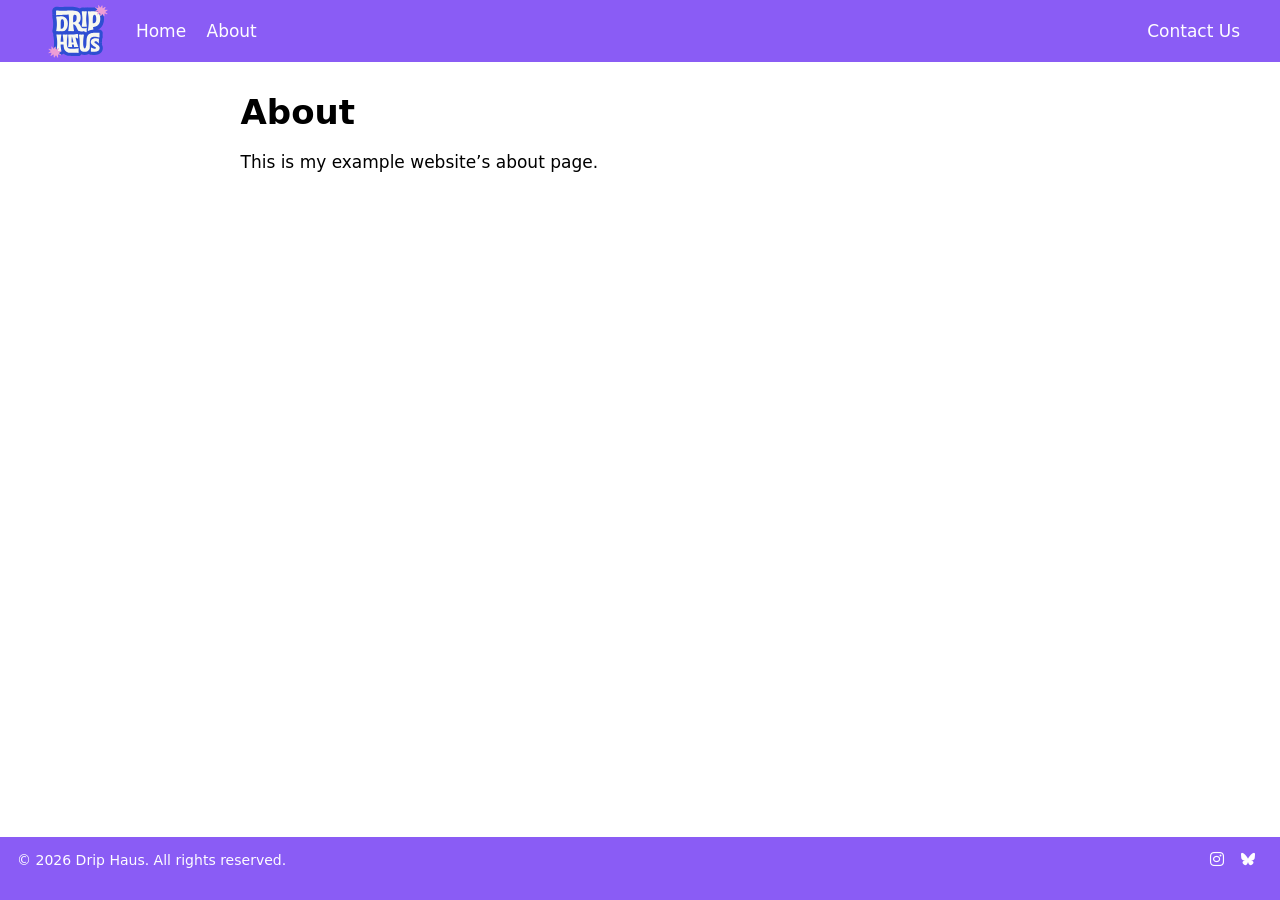
==== docs/pages/about.html @ a98d4a11 "initial setup" ====
<!DOCTYPE html>
<html xmlns="http://www.w3.org/1999/xhtml" lang="en" xml:lang="en"><head>

<meta charset="utf-8">
<meta name="generator" content="quarto-1.8.26">

<meta name="viewport" content="width=device-width, initial-scale=1.0, user-scalable=yes">


<title>About – Example Quarto Website</title>
<style>
code{white-space: pre-wrap;}
span.smallcaps{font-variant: small-caps;}
div.columns{display: flex; gap: min(4vw, 1.5em);}
div.column{flex: auto; overflow-x: auto;}
div.hanging-indent{margin-left: 1.5em; text-indent: -1.5em;}
ul.task-list{list-style: none;}
ul.task-list li input[type="checkbox"] {
  width: 0.8em;
  margin: 0 0.8em 0.2em -1em; /* quarto-specific, see https://github.com/quarto-dev/quarto-cli/issues/4556 */ 
  vertical-align: middle;
}
</style>


<script src="../site_libs/quarto-nav/quarto-nav.js"></script>
<script src="../site_libs/quarto-nav/headroom.min.js"></script>
<script src="../site_libs/clipboard/clipboard.min.js"></script>
<script src="../site_libs/quarto-search/autocomplete.umd.js"></script>
<script src="../site_libs/quarto-search/fuse.min.js"></script>
<script src="../site_libs/quarto-search/quarto-search.js"></script>
<meta name="quarto:offset" content="../">
<link href="../assets/images/icon.svg" rel="icon" type="image/svg+xml">
<script src="../site_libs/quarto-html/quarto.js" type="module"></script>
<script src="../site_libs/quarto-html/tabsets/tabsets.js" type="module"></script>
<script src="../site_libs/quarto-html/axe/axe-check.js" type="module"></script>
<script src="../site_libs/quarto-html/popper.min.js"></script>
<script src="../site_libs/quarto-html/tippy.umd.min.js"></script>
<script src="../site_libs/quarto-html/anchor.min.js"></script>
<link href="../site_libs/quarto-html/tippy.css" rel="stylesheet">
<link href="../site_libs/quarto-html/quarto-syntax-highlighting-587c61ba64f3a5504c4d52d930310e48.css" rel="stylesheet" class="quarto-color-scheme" id="quarto-text-highlighting-styles">
<link href="../site_libs/quarto-html/quarto-syntax-highlighting-dark-b758ccaa5987ceb1b75504551e579abf.css" rel="stylesheet" class="quarto-color-scheme quarto-color-alternate" id="quarto-text-highlighting-styles">
<link href="../site_libs/quarto-html/quarto-syntax-highlighting-587c61ba64f3a5504c4d52d930310e48.css" rel="stylesheet" class="quarto-color-scheme-extra" id="quarto-text-highlighting-styles">
<script src="../site_libs/bootstrap/bootstrap.min.js"></script>
<link href="../site_libs/bootstrap/bootstrap-icons.css" rel="stylesheet">
<link href="../site_libs/bootstrap/bootstrap-8693f5dcc291f9c55afe8174fd1c93c3.min.css" rel="stylesheet" append-hash="true" class="quarto-color-scheme" id="quarto-bootstrap" data-mode="light">
<link href="../site_libs/bootstrap/bootstrap-dark-adb19f82b990c1ddb24500aba3812ad6.min.css" rel="stylesheet" append-hash="true" class="quarto-color-scheme quarto-color-alternate" id="quarto-bootstrap" data-mode="light">
<link href="../site_libs/bootstrap/bootstrap-8693f5dcc291f9c55afe8174fd1c93c3.min.css" rel="stylesheet" append-hash="true" class="quarto-color-scheme-extra" id="quarto-bootstrap" data-mode="light">
<script id="quarto-search-options" type="application/json">{
  "location": "navbar",
  "copy-button": false,
  "collapse-after": 3,
  "panel-placement": "end",
  "type": "overlay",
  "limit": 50,
  "keyboard-shortcut": [
    "f",
    "/",
    "s"
  ],
  "show-item-context": false,
  "language": {
    "search-no-results-text": "No results",
    "search-matching-documents-text": "matching documents",
    "search-copy-link-title": "Copy link to search",
    "search-hide-matches-text": "Hide additional matches",
    "search-more-match-text": "more match in this document",
    "search-more-matches-text": "more matches in this document",
    "search-clear-button-title": "Clear",
    "search-text-placeholder": "",
    "search-detached-cancel-button-title": "Cancel",
    "search-submit-button-title": "Submit",
    "search-label": "Search"
  }
}</script>


<link rel="stylesheet" href="../assets/css/styles.css">
<meta property="og:title" content="Example Quarto Website">
<meta property="og:description" content="Example quarto website with generic branding">
<meta property="og:image" content="assets/images/logo.png">
<meta property="og:site_name" content="Example Quarto Website">
<meta property="og:image:height" content="630">
<meta property="og:image:width" content="1200">
</head>

<body class="nav-fixed fullcontent quarto-light">

<div id="quarto-search-results"></div>
  <header id="quarto-header" class="headroom fixed-top">
    <nav class="navbar navbar-expand-lg " data-bs-theme="dark">
      <div class="navbar-container container-fluid">
      <div class="navbar-brand-container mx-auto">
    <a href="../index.html" class="navbar-brand navbar-brand-logo">
    <img src="../assets\images\logo.svg" alt="" class="navbar-logo light-content">
    <img src="../assets\images\logo.svg" alt="" class="navbar-logo dark-content">
    </a>
  </div>
          <button class="navbar-toggler" type="button" data-bs-toggle="collapse" data-bs-target="#navbarCollapse" aria-controls="navbarCollapse" role="menu" aria-expanded="false" aria-label="Toggle navigation" onclick="if (window.quartoToggleHeadroom) { window.quartoToggleHeadroom(); }">
  <span class="navbar-toggler-icon"></span>
</button>
          <div class="collapse navbar-collapse" id="navbarCollapse">
            <ul class="navbar-nav navbar-nav-scroll me-auto">
  <li class="nav-item">
    <a class="nav-link" href="../index.html"> 
<span class="menu-text">Home</span></a>
  </li>  
  <li class="nav-item">
    <a class="nav-link active" href="../pages/about.html" aria-current="page"> 
<span class="menu-text">About</span></a>
  </li>  
</ul>
            <ul class="navbar-nav navbar-nav-scroll ms-auto">
  <li class="nav-item">
    <a class="nav-link" href="../pages/contact.html"> 
<span class="menu-text">Contact Us</span></a>
  </li>  
</ul>
          </div> <!-- /navcollapse -->
            <div class="quarto-navbar-tools">
</div>
      </div> <!-- /container-fluid -->
    </nav>
</header>
<!-- content -->
<div id="quarto-content" class="quarto-container page-columns page-rows-contents page-layout-article page-navbar">
<!-- sidebar -->
<!-- margin-sidebar -->
    
<!-- main -->
<main class="content" id="quarto-document-content">

<header id="title-block-header" class="quarto-title-block default">
<div class="quarto-title">
<h1 class="title">About</h1>
</div>



<div class="quarto-title-meta">

    
  
    
  </div>
  


</header>


<p>This is my example website’s about page.</p>



</main> <!-- /main -->
<script id="quarto-html-after-body" type="application/javascript">
  window.document.addEventListener("DOMContentLoaded", function (event) {
    const icon = "";
    const anchorJS = new window.AnchorJS();
    anchorJS.options = {
      placement: 'right',
      icon: icon
    };
    anchorJS.add('.anchored');
    const isCodeAnnotation = (el) => {
      for (const clz of el.classList) {
        if (clz.startsWith('code-annotation-')) {                     
          return true;
        }
      }
      return false;
    }
    const onCopySuccess = function(e) {
      // button target
      const button = e.trigger;
      // don't keep focus
      button.blur();
      // flash "checked"
      button.classList.add('code-copy-button-checked');
      var currentTitle = button.getAttribute("title");
      button.setAttribute("title", "Copied!");
      let tooltip;
      if (window.bootstrap) {
        button.setAttribute("data-bs-toggle", "tooltip");
        button.setAttribute("data-bs-placement", "left");
        button.setAttribute("data-bs-title", "Copied!");
        tooltip = new bootstrap.Tooltip(button, 
          { trigger: "manual", 
            customClass: "code-copy-button-tooltip",
            offset: [0, -8]});
        tooltip.show();    
      }
      setTimeout(function() {
        if (tooltip) {
          tooltip.hide();
          button.removeAttribute("data-bs-title");
          button.removeAttribute("data-bs-toggle");
          button.removeAttribute("data-bs-placement");
        }
        button.setAttribute("title", currentTitle);
        button.classList.remove('code-copy-button-checked');
      }, 1000);
      // clear code selection
      e.clearSelection();
    }
    const getTextToCopy = function(trigger) {
      const outerScaffold = trigger.parentElement.cloneNode(true);
      const codeEl = outerScaffold.querySelector('code');
      for (const childEl of codeEl.children) {
        if (isCodeAnnotation(childEl)) {
          childEl.remove();
        }
      }
      return codeEl.innerText;
    }
    const clipboard = new window.ClipboardJS('.code-copy-button:not([data-in-quarto-modal])', {
      text: getTextToCopy
    });
    clipboard.on('success', onCopySuccess);
    if (window.document.getElementById('quarto-embedded-source-code-modal')) {
      const clipboardModal = new window.ClipboardJS('.code-copy-button[data-in-quarto-modal]', {
        text: getTextToCopy,
        container: window.document.getElementById('quarto-embedded-source-code-modal')
      });
      clipboardModal.on('success', onCopySuccess);
    }
      var localhostRegex = new RegExp(/^(?:http|https):\/\/localhost\:?[0-9]*\//);
      var mailtoRegex = new RegExp(/^mailto:/);
        var filterRegex = new RegExp('/' + window.location.host + '/');
      var isInternal = (href) => {
          return filterRegex.test(href) || localhostRegex.test(href) || mailtoRegex.test(href);
      }
      // Inspect non-navigation links and adorn them if external
     var links = window.document.querySelectorAll('a[href]:not(.nav-link):not(.navbar-brand):not(.toc-action):not(.sidebar-link):not(.sidebar-item-toggle):not(.pagination-link):not(.no-external):not([aria-hidden]):not(.dropdown-item):not(.quarto-navigation-tool):not(.about-link)');
      for (var i=0; i<links.length; i++) {
        const link = links[i];
        if (!isInternal(link.href)) {
          // undo the damage that might have been done by quarto-nav.js in the case of
          // links that we want to consider external
          if (link.dataset.originalHref !== undefined) {
            link.href = link.dataset.originalHref;
          }
        }
      }
    function tippyHover(el, contentFn, onTriggerFn, onUntriggerFn) {
      const config = {
        allowHTML: true,
        maxWidth: 500,
        delay: 100,
        arrow: false,
        appendTo: function(el) {
            return el.parentElement;
        },
        interactive: true,
        interactiveBorder: 10,
        theme: 'quarto',
        placement: 'bottom-start',
      };
      if (contentFn) {
        config.content = contentFn;
      }
      if (onTriggerFn) {
        config.onTrigger = onTriggerFn;
      }
      if (onUntriggerFn) {
        config.onUntrigger = onUntriggerFn;
      }
      window.tippy(el, config); 
    }
    const noterefs = window.document.querySelectorAll('a[role="doc-noteref"]');
    for (var i=0; i<noterefs.length; i++) {
      const ref = noterefs[i];
      tippyHover(ref, function() {
        // use id or data attribute instead here
        let href = ref.getAttribute('data-footnote-href') || ref.getAttribute('href');
        try { href = new URL(href).hash; } catch {}
        const id = href.replace(/^#\/?/, "");
        const note = window.document.getElementById(id);
        if (note) {
          return note.innerHTML;
        } else {
          return "";
        }
      });
    }
    const xrefs = window.document.querySelectorAll('a.quarto-xref');
    const processXRef = (id, note) => {
      // Strip column container classes
      const stripColumnClz = (el) => {
        el.classList.remove("page-full", "page-columns");
        if (el.children) {
          for (const child of el.children) {
            stripColumnClz(child);
          }
        }
      }
      stripColumnClz(note)
      if (id === null || id.startsWith('sec-')) {
        // Special case sections, only their first couple elements
        const container = document.createElement("div");
        if (note.children && note.children.length > 2) {
          container.appendChild(note.children[0].cloneNode(true));
          for (let i = 1; i < note.children.length; i++) {
            const child = note.children[i];
            if (child.tagName === "P" && child.innerText === "") {
              continue;
            } else {
              container.appendChild(child.cloneNode(true));
              break;
            }
          }
          if (window.Quarto?.typesetMath) {
            window.Quarto.typesetMath(container);
          }
          return container.innerHTML
        } else {
          if (window.Quarto?.typesetMath) {
            window.Quarto.typesetMath(note);
          }
          return note.innerHTML;
        }
      } else {
        // Remove any anchor links if they are present
        const anchorLink = note.querySelector('a.anchorjs-link');
        if (anchorLink) {
          anchorLink.remove();
        }
        if (window.Quarto?.typesetMath) {
          window.Quarto.typesetMath(note);
        }
        if (note.classList.contains("callout")) {
          return note.outerHTML;
        } else {
          return note.innerHTML;
        }
      }
    }
    for (var i=0; i<xrefs.length; i++) {
      const xref = xrefs[i];
      tippyHover(xref, undefined, function(instance) {
        instance.disable();
        let url = xref.getAttribute('href');
        let hash = undefined; 
        if (url.startsWith('#')) {
          hash = url;
        } else {
          try { hash = new URL(url).hash; } catch {}
        }
        if (hash) {
          const id = hash.replace(/^#\/?/, "");
          const note = window.document.getElementById(id);
          if (note !== null) {
            try {
              const html = processXRef(id, note.cloneNode(true));
              instance.setContent(html);
            } finally {
              instance.enable();
              instance.show();
            }
          } else {
            // See if we can fetch this
            fetch(url.split('#')[0])
            .then(res => res.text())
            .then(html => {
              const parser = new DOMParser();
              const htmlDoc = parser.parseFromString(html, "text/html");
              const note = htmlDoc.getElementById(id);
              if (note !== null) {
                const html = processXRef(id, note);
                instance.setContent(html);
              } 
            }).finally(() => {
              instance.enable();
              instance.show();
            });
          }
        } else {
          // See if we can fetch a full url (with no hash to target)
          // This is a special case and we should probably do some content thinning / targeting
          fetch(url)
          .then(res => res.text())
          .then(html => {
            const parser = new DOMParser();
            const htmlDoc = parser.parseFromString(html, "text/html");
            const note = htmlDoc.querySelector('main.content');
            if (note !== null) {
              // This should only happen for chapter cross references
              // (since there is no id in the URL)
              // remove the first header
              if (note.children.length > 0 && note.children[0].tagName === "HEADER") {
                note.children[0].remove();
              }
              const html = processXRef(null, note);
              instance.setContent(html);
            } 
          }).finally(() => {
            instance.enable();
            instance.show();
          });
        }
      }, function(instance) {
      });
    }
        let selectedAnnoteEl;
        const selectorForAnnotation = ( cell, annotation) => {
          let cellAttr = 'data-code-cell="' + cell + '"';
          let lineAttr = 'data-code-annotation="' +  annotation + '"';
          const selector = 'span[' + cellAttr + '][' + lineAttr + ']';
          return selector;
        }
        const selectCodeLines = (annoteEl) => {
          const doc = window.document;
          const targetCell = annoteEl.getAttribute("data-target-cell");
          const targetAnnotation = annoteEl.getAttribute("data-target-annotation");
          const annoteSpan = window.document.querySelector(selectorForAnnotation(targetCell, targetAnnotation));
          const lines = annoteSpan.getAttribute("data-code-lines").split(",");
          const lineIds = lines.map((line) => {
            return targetCell + "-" + line;
          })
          let top = null;
          let height = null;
          let parent = null;
          if (lineIds.length > 0) {
              //compute the position of the single el (top and bottom and make a div)
              const el = window.document.getElementById(lineIds[0]);
              top = el.offsetTop;
              height = el.offsetHeight;
              parent = el.parentElement.parentElement;
            if (lineIds.length > 1) {
              const lastEl = window.document.getElementById(lineIds[lineIds.length - 1]);
              const bottom = lastEl.offsetTop + lastEl.offsetHeight;
              height = bottom - top;
            }
            if (top !== null && height !== null && parent !== null) {
              // cook up a div (if necessary) and position it 
              let div = window.document.getElementById("code-annotation-line-highlight");
              if (div === null) {
                div = window.document.createElement("div");
                div.setAttribute("id", "code-annotation-line-highlight");
                div.style.position = 'absolute';
                parent.appendChild(div);
              }
              div.style.top = top - 2 + "px";
              div.style.height = height + 4 + "px";
              div.style.left = 0;
              let gutterDiv = window.document.getElementById("code-annotation-line-highlight-gutter");
              if (gutterDiv === null) {
                gutterDiv = window.document.createElement("div");
                gutterDiv.setAttribute("id", "code-annotation-line-highlight-gutter");
                gutterDiv.style.position = 'absolute';
                const codeCell = window.document.getElementById(targetCell);
                const gutter = codeCell.querySelector('.code-annotation-gutter');
                gutter.appendChild(gutterDiv);
              }
              gutterDiv.style.top = top - 2 + "px";
              gutterDiv.style.height = height + 4 + "px";
            }
            selectedAnnoteEl = annoteEl;
          }
        };
        const unselectCodeLines = () => {
          const elementsIds = ["code-annotation-line-highlight", "code-annotation-line-highlight-gutter"];
          elementsIds.forEach((elId) => {
            const div = window.document.getElementById(elId);
            if (div) {
              div.remove();
            }
          });
          selectedAnnoteEl = undefined;
        };
          // Handle positioning of the toggle
      window.addEventListener(
        "resize",
        throttle(() => {
          elRect = undefined;
          if (selectedAnnoteEl) {
            selectCodeLines(selectedAnnoteEl);
          }
        }, 10)
      );
      function throttle(fn, ms) {
      let throttle = false;
      let timer;
        return (...args) => {
          if(!throttle) { // first call gets through
              fn.apply(this, args);
              throttle = true;
          } else { // all the others get throttled
              if(timer) clearTimeout(timer); // cancel #2
              timer = setTimeout(() => {
                fn.apply(this, args);
                timer = throttle = false;
              }, ms);
          }
        };
      }
        // Attach click handler to the DT
        const annoteDls = window.document.querySelectorAll('dt[data-target-cell]');
        for (const annoteDlNode of annoteDls) {
          annoteDlNode.addEventListener('click', (event) => {
            const clickedEl = event.target;
            if (clickedEl !== selectedAnnoteEl) {
              unselectCodeLines();
              const activeEl = window.document.querySelector('dt[data-target-cell].code-annotation-active');
              if (activeEl) {
                activeEl.classList.remove('code-annotation-active');
              }
              selectCodeLines(clickedEl);
              clickedEl.classList.add('code-annotation-active');
            } else {
              // Unselect the line
              unselectCodeLines();
              clickedEl.classList.remove('code-annotation-active');
            }
          });
        }
    const findCites = (el) => {
      const parentEl = el.parentElement;
      if (parentEl) {
        const cites = parentEl.dataset.cites;
        if (cites) {
          return {
            el,
            cites: cites.split(' ')
          };
        } else {
          return findCites(el.parentElement)
        }
      } else {
        return undefined;
      }
    };
    var bibliorefs = window.document.querySelectorAll('a[role="doc-biblioref"]');
    for (var i=0; i<bibliorefs.length; i++) {
      const ref = bibliorefs[i];
      const citeInfo = findCites(ref);
      if (citeInfo) {
        tippyHover(citeInfo.el, function() {
          var popup = window.document.createElement('div');
          citeInfo.cites.forEach(function(cite) {
            var citeDiv = window.document.createElement('div');
            citeDiv.classList.add('hanging-indent');
            citeDiv.classList.add('csl-entry');
            var biblioDiv = window.document.getElementById('ref-' + cite);
            if (biblioDiv) {
              citeDiv.innerHTML = biblioDiv.innerHTML;
            }
            popup.appendChild(citeDiv);
          });
          return popup.innerHTML;
        });
      }
    }
  });
  </script>
</div> <!-- /content -->
<footer class="footer">
  <div class="nav-footer">
    <div class="nav-footer-left">
<p>© 2026 Drip Haus. All rights reserved.</p>
</div>   
    <div class="nav-footer-center">
      &nbsp;
    </div>
    <div class="nav-footer-right">
      <ul class="footer-items list-unstyled">
    <li class="nav-item compact">
    <a class="nav-link" href="https://instagram.com">
      <i class="bi bi-instagram" role="img" aria-label="Instagram">
</i> 
    </a>
  </li>  
    <li class="nav-item compact">
    <a class="nav-link" href="https://bsky.app">
      <i class="bi bi-bluesky" role="img" aria-label="Bluesky">
</i> 
    </a>
  </li>  
</ul>
    </div>
  </div>
</footer>




</body></html>
---- docs/site_libs/quarto-html/tippy.css ----
.tippy-box[data-animation=fade][data-state=hidden]{opacity:0}[data-tippy-root]{max-width:calc(100vw - 10px)}.tippy-box{position:relative;background-color:#333;color:#fff;border-radius:4px;font-size:14px;line-height:1.4;white-space:normal;outline:0;transition-property:transform,visibility,opacity}.tippy-box[data-placement^=top]>.tippy-arrow{bottom:0}.tippy-box[data-placement^=top]>.tippy-arrow:before{bottom:-7px;left:0;border-width:8px 8px 0;border-top-color:initial;transform-origin:center top}.tippy-box[data-placement^=bottom]>.tippy-arrow{top:0}.tippy-box[data-placement^=bottom]>.tippy-arrow:before{top:-7px;left:0;border-width:0 8px 8px;border-bottom-color:initial;transform-origin:center bottom}.tippy-box[data-placement^=left]>.tippy-arrow{right:0}.tippy-box[data-placement^=left]>.tippy-arrow:before{border-width:8px 0 8px 8px;border-left-color:initial;right:-7px;transform-origin:center left}.tippy-box[data-placement^=right]>.tippy-arrow{left:0}.tippy-box[data-placement^=right]>.tippy-arrow:before{left:-7px;border-width:8px 8px 8px 0;border-right-color:initial;transform-origin:center right}.tippy-box[data-inertia][data-state=visible]{transition-timing-function:cubic-bezier(.54,1.5,.38,1.11)}.tippy-arrow{width:16px;height:16px;color:#333}.tippy-arrow:before{content:"";position:absolute;border-color:transparent;border-style:solid}.tippy-content{position:relative;padding:5px 9px;z-index:1}
---- docs/site_libs/quarto-html/quarto-syntax-highlighting-587c61ba64f3a5504c4d52d930310e48.css ----
/* quarto syntax highlight colors */
:root {
  --quarto-hl-ot-color: #003B4F;
  --quarto-hl-at-color: #657422;
  --quarto-hl-ss-color: #20794D;
  --quarto-hl-an-color: #5E5E5E;
  --quarto-hl-fu-color: #4758AB;
  --quarto-hl-st-color: #20794D;
  --quarto-hl-cf-color: #003B4F;
  --quarto-hl-op-color: #5E5E5E;
  --quarto-hl-er-color: #AD0000;
  --quarto-hl-bn-color: #AD0000;
  --quarto-hl-al-color: #AD0000;
  --quarto-hl-va-color: #111111;
  --quarto-hl-bu-color: inherit;
  --quarto-hl-ex-color: inherit;
  --quarto-hl-pp-color: #AD0000;
  --quarto-hl-in-color: #5E5E5E;
  --quarto-hl-vs-color: #20794D;
  --quarto-hl-wa-color: #5E5E5E;
  --quarto-hl-do-color: #5E5E5E;
  --quarto-hl-im-color: #00769E;
  --quarto-hl-ch-color: #20794D;
  --quarto-hl-dt-color: #AD0000;
  --quarto-hl-fl-color: #AD0000;
  --quarto-hl-co-color: #5E5E5E;
  --quarto-hl-cv-color: #5E5E5E;
  --quarto-hl-cn-color: #8f5902;
  --quarto-hl-sc-color: #5E5E5E;
  --quarto-hl-dv-color: #AD0000;
  --quarto-hl-kw-color: #003B4F;
}

/* other quarto variables */
:root {
  --quarto-font-monospace: SFMono-Regular, Menlo, Monaco, Consolas, "Liberation Mono", "Courier New", monospace;
}

/* syntax highlight based on Pandoc's rules */
pre > code.sourceCode > span {
  color: #003B4F;
}

code.sourceCode > span {
  color: #003B4F;
}

div.sourceCode,
div.sourceCode pre.sourceCode {
  color: #003B4F;
}

/* Normal */
code span {
  color: #003B4F;
}

/* Alert */
code span.al {
  color: #AD0000;
  font-style: inherit;
}

/* Annotation */
code span.an {
  color: #5E5E5E;
  font-style: inherit;
}

/* Attribute */
code span.at {
  color: #657422;
  font-style: inherit;
}

/* BaseN */
code span.bn {
  color: #AD0000;
  font-style: inherit;
}

/* BuiltIn */
code span.bu {
  font-style: inherit;
}

/* ControlFlow */
code span.cf {
  color: #003B4F;
  font-weight: bold;
  font-style: inherit;
}

/* Char */
code span.ch {
  color: #20794D;
  font-style: inherit;
}

/* Constant */
code span.cn {
  color: #8f5902;
  font-style: inherit;
}

/* Comment */
code span.co {
  color: #5E5E5E;
  font-style: inherit;
}

/* CommentVar */
code span.cv {
  color: #5E5E5E;
  font-style: italic;
}

/* Documentation */
code span.do {
  color: #5E5E5E;
  font-style: italic;
}

/* DataType */
code span.dt {
  color: #AD0000;
  font-style: inherit;
}

/* DecVal */
code span.dv {
  color: #AD0000;
  font-style: inherit;
}

/* Error */
code span.er {
  color: #AD0000;
  font-style: inherit;
}

/* Extension */
code span.ex {
  font-style: inherit;
}

/* Float */
code span.fl {
  color: #AD0000;
  font-style: inherit;
}

/* Function */
code span.fu {
  color: #4758AB;
  font-style: inherit;
}

/* Import */
code span.im {
  color: #00769E;
  font-style: inherit;
}

/* Information */
code span.in {
  color: #5E5E5E;
  font-style: inherit;
}

/* Keyword */
code span.kw {
  color: #003B4F;
  font-weight: bold;
  font-style: inherit;
}

/* Operator */
code span.op {
  color: #5E5E5E;
  font-style: inherit;
}

/* Other */
code span.ot {
  color: #003B4F;
  font-style: inherit;
}

/* Preprocessor */
code span.pp {
  color: #AD0000;
  font-style: inherit;
}

/* SpecialChar */
code span.sc {
  color: #5E5E5E;
  font-style: inherit;
}

/* SpecialString */
code span.ss {
  color: #20794D;
  font-style: inherit;
}

/* String */
code span.st {
  color: #20794D;
  font-style: inherit;
}

/* Variable */
code span.va {
  color: #111111;
  font-style: inherit;
}

/* VerbatimString */
code span.vs {
  color: #20794D;
  font-style: inherit;
}

/* Warning */
code span.wa {
  color: #5E5E5E;
  font-style: italic;
}

.prevent-inlining {
  content: "</";
}

/*# sourceMappingURL=2dce1cc6c82594539e1579de68416b47.css.map */
---- docs/site_libs/quarto-html/quarto-syntax-highlighting-dark-b758ccaa5987ceb1b75504551e579abf.css ----
/* quarto syntax highlight colors */
:root {
  --quarto-hl-al-color: #f07178;
  --quarto-hl-an-color: #d4d0ab;
  --quarto-hl-at-color: #00e0e0;
  --quarto-hl-bn-color: #d4d0ab;
  --quarto-hl-bu-color: #abe338;
  --quarto-hl-ch-color: #abe338;
  --quarto-hl-co-color: #f8f8f2;
  --quarto-hl-cv-color: #ffd700;
  --quarto-hl-cn-color: #ffd700;
  --quarto-hl-cf-color: #ffa07a;
  --quarto-hl-dt-color: #ffa07a;
  --quarto-hl-dv-color: #d4d0ab;
  --quarto-hl-do-color: #f8f8f2;
  --quarto-hl-er-color: #f07178;
  --quarto-hl-ex-color: #00e0e0;
  --quarto-hl-fl-color: #d4d0ab;
  --quarto-hl-fu-color: #ffa07a;
  --quarto-hl-im-color: #abe338;
  --quarto-hl-in-color: #d4d0ab;
  --quarto-hl-kw-color: #ffa07a;
  --quarto-hl-op-color: #ffa07a;
  --quarto-hl-ot-color: #00e0e0;
  --quarto-hl-pp-color: #dcc6e0;
  --quarto-hl-re-color: #00e0e0;
  --quarto-hl-sc-color: #abe338;
  --quarto-hl-ss-color: #abe338;
  --quarto-hl-st-color: #abe338;
  --quarto-hl-va-color: #00e0e0;
  --quarto-hl-vs-color: #abe338;
  --quarto-hl-wa-color: #dcc6e0;
}

/* other quarto variables */
:root {
  --quarto-font-monospace: SFMono-Regular, Menlo, Monaco, Consolas, "Liberation Mono", "Courier New", monospace;
}

/* syntax highlight based on Pandoc's rules */
pre > code.sourceCode > span {
  color: #f8f8f2;
}

code.sourceCode > span {
  color: #f8f8f2;
}

div.sourceCode,
div.sourceCode pre.sourceCode {
  color: #f8f8f2;
}

/* Normal */
code span {
  color: #f8f8f2;
}

/* Alert */
code span.al {
  color: #f07178;
}

/* Annotation */
code span.an {
  color: #d4d0ab;
}

/* Attribute */
code span.at {
  color: #00e0e0;
}

/* BaseN */
code span.bn {
  color: #d4d0ab;
}

/* BuiltIn */
code span.bu {
  color: #abe338;
}

/* ControlFlow */
code span.cf {
  font-weight: bold;
  color: #ffa07a;
}

/* Char */
code span.ch {
  color: #abe338;
}

/* Constant */
code span.cn {
  color: #ffd700;
}

/* Comment */
code span.co {
  font-style: italic;
  color: #f8f8f2;
}

/* CommentVar */
code span.cv {
  color: #ffd700;
}

/* Documentation */
code span.do {
  color: #f8f8f2;
}

/* DataType */
code span.dt {
  color: #ffa07a;
}

/* DecVal */
code span.dv {
  color: #d4d0ab;
}

/* Error */
code span.er {
  color: #f07178;
  text-decoration: underline;
}

/* Extension */
code span.ex {
  font-weight: bold;
  color: #00e0e0;
}

/* Float */
code span.fl {
  color: #d4d0ab;
}

/* Function */
code span.fu {
  color: #ffa07a;
}

/* Import */
code span.im {
  color: #abe338;
}

/* Information */
code span.in {
  color: #d4d0ab;
}

/* Keyword */
code span.kw {
  font-weight: bold;
  color: #ffa07a;
}

/* Operator */
code span.op {
  color: #ffa07a;
}

/* Other */
code span.ot {
  color: #00e0e0;
}

/* Preprocessor */
code span.pp {
  color: #dcc6e0;
}

/* RegionMarker */
code span.re {
  background-color: #f8f8f2;
  color: #00e0e0;
}

/* SpecialChar */
code span.sc {
  color: #abe338;
}

/* SpecialString */
code span.ss {
  color: #abe338;
}

/* String */
code span.st {
  color: #abe338;
}

/* Variable */
code span.va {
  color: #00e0e0;
}

/* VerbatimString */
code span.vs {
  color: #abe338;
}

/* Warning */
code span.wa {
  color: #dcc6e0;
}

.prevent-inlining {
  content: "</";
}

/*# sourceMappingURL=6c091f0476edacc1e88d089996040f32.css.map */
---- docs/site_libs/quarto-html/quarto-syntax-highlighting-587c61ba64f3a5504c4d52d930310e48.css ----
/* quarto syntax highlight colors */
:root {
  --quarto-hl-ot-color: #003B4F;
  --quarto-hl-at-color: #657422;
  --quarto-hl-ss-color: #20794D;
  --quarto-hl-an-color: #5E5E5E;
  --quarto-hl-fu-color: #4758AB;
  --quarto-hl-st-color: #20794D;
  --quarto-hl-cf-color: #003B4F;
  --quarto-hl-op-color: #5E5E5E;
  --quarto-hl-er-color: #AD0000;
  --quarto-hl-bn-color: #AD0000;
  --quarto-hl-al-color: #AD0000;
  --quarto-hl-va-color: #111111;
  --quarto-hl-bu-color: inherit;
  --quarto-hl-ex-color: inherit;
  --quarto-hl-pp-color: #AD0000;
  --quarto-hl-in-color: #5E5E5E;
  --quarto-hl-vs-color: #20794D;
  --quarto-hl-wa-color: #5E5E5E;
  --quarto-hl-do-color: #5E5E5E;
  --quarto-hl-im-color: #00769E;
  --quarto-hl-ch-color: #20794D;
  --quarto-hl-dt-color: #AD0000;
  --quarto-hl-fl-color: #AD0000;
  --quarto-hl-co-color: #5E5E5E;
  --quarto-hl-cv-color: #5E5E5E;
  --quarto-hl-cn-color: #8f5902;
  --quarto-hl-sc-color: #5E5E5E;
  --quarto-hl-dv-color: #AD0000;
  --quarto-hl-kw-color: #003B4F;
}

/* other quarto variables */
:root {
  --quarto-font-monospace: SFMono-Regular, Menlo, Monaco, Consolas, "Liberation Mono", "Courier New", monospace;
}

/* syntax highlight based on Pandoc's rules */
pre > code.sourceCode > span {
  color: #003B4F;
}

code.sourceCode > span {
  color: #003B4F;
}

div.sourceCode,
div.sourceCode pre.sourceCode {
  color: #003B4F;
}

/* Normal */
code span {
  color: #003B4F;
}

/* Alert */
code span.al {
  color: #AD0000;
  font-style: inherit;
}

/* Annotation */
code span.an {
  color: #5E5E5E;
  font-style: inherit;
}

/* Attribute */
code span.at {
  color: #657422;
  font-style: inherit;
}

/* BaseN */
code span.bn {
  color: #AD0000;
  font-style: inherit;
}

/* BuiltIn */
code span.bu {
  font-style: inherit;
}

/* ControlFlow */
code span.cf {
  color: #003B4F;
  font-weight: bold;
  font-style: inherit;
}

/* Char */
code span.ch {
  color: #20794D;
  font-style: inherit;
}

/* Constant */
code span.cn {
  color: #8f5902;
  font-style: inherit;
}

/* Comment */
code span.co {
  color: #5E5E5E;
  font-style: inherit;
}

/* CommentVar */
code span.cv {
  color: #5E5E5E;
  font-style: italic;
}

/* Documentation */
code span.do {
  color: #5E5E5E;
  font-style: italic;
}

/* DataType */
code span.dt {
  color: #AD0000;
  font-style: inherit;
}

/* DecVal */
code span.dv {
  color: #AD0000;
  font-style: inherit;
}

/* Error */
code span.er {
  color: #AD0000;
  font-style: inherit;
}

/* Extension */
code span.ex {
  font-style: inherit;
}

/* Float */
code span.fl {
  color: #AD0000;
  font-style: inherit;
}

/* Function */
code span.fu {
  color: #4758AB;
  font-style: inherit;
}

/* Import */
code span.im {
  color: #00769E;
  font-style: inherit;
}

/* Information */
code span.in {
  color: #5E5E5E;
  font-style: inherit;
}

/* Keyword */
code span.kw {
  color: #003B4F;
  font-weight: bold;
  font-style: inherit;
}

/* Operator */
code span.op {
  color: #5E5E5E;
  font-style: inherit;
}

/* Other */
code span.ot {
  color: #003B4F;
  font-style: inherit;
}

/* Preprocessor */
code span.pp {
  color: #AD0000;
  font-style: inherit;
}

/* SpecialChar */
code span.sc {
  color: #5E5E5E;
  font-style: inherit;
}

/* SpecialString */
code span.ss {
  color: #20794D;
  font-style: inherit;
}

/* String */
code span.st {
  color: #20794D;
  font-style: inherit;
}

/* Variable */
code span.va {
  color: #111111;
  font-style: inherit;
}

/* VerbatimString */
code span.vs {
  color: #20794D;
  font-style: inherit;
}

/* Warning */
code span.wa {
  color: #5E5E5E;
  font-style: italic;
}

.prevent-inlining {
  content: "</";
}

/*# sourceMappingURL=2dce1cc6c82594539e1579de68416b47.css.map */
---- docs/assets/css/styles.css ----
/*************************
 LOGO Sizing and Placement
**************************/

.navbar-brand-container {
 
  height: 45px !important;     /* navbar height */
  width: 96px !important;
  padding: 0 !important;
  margin: 0 !important;

  
}

a.navbar-brand.navbar-brand-logo{
  
  
  height: 96px !important;     /* Ensures consistency */
  width: 96px !important;
  padding: 0 !important;
  margin: 0 !important;

  
}

.navbar-logo {
  position: fixed;
  max-height: 96px !important;
  height: 96px !important;

  padding: 0 !important;
  margin: 0 !important;

}
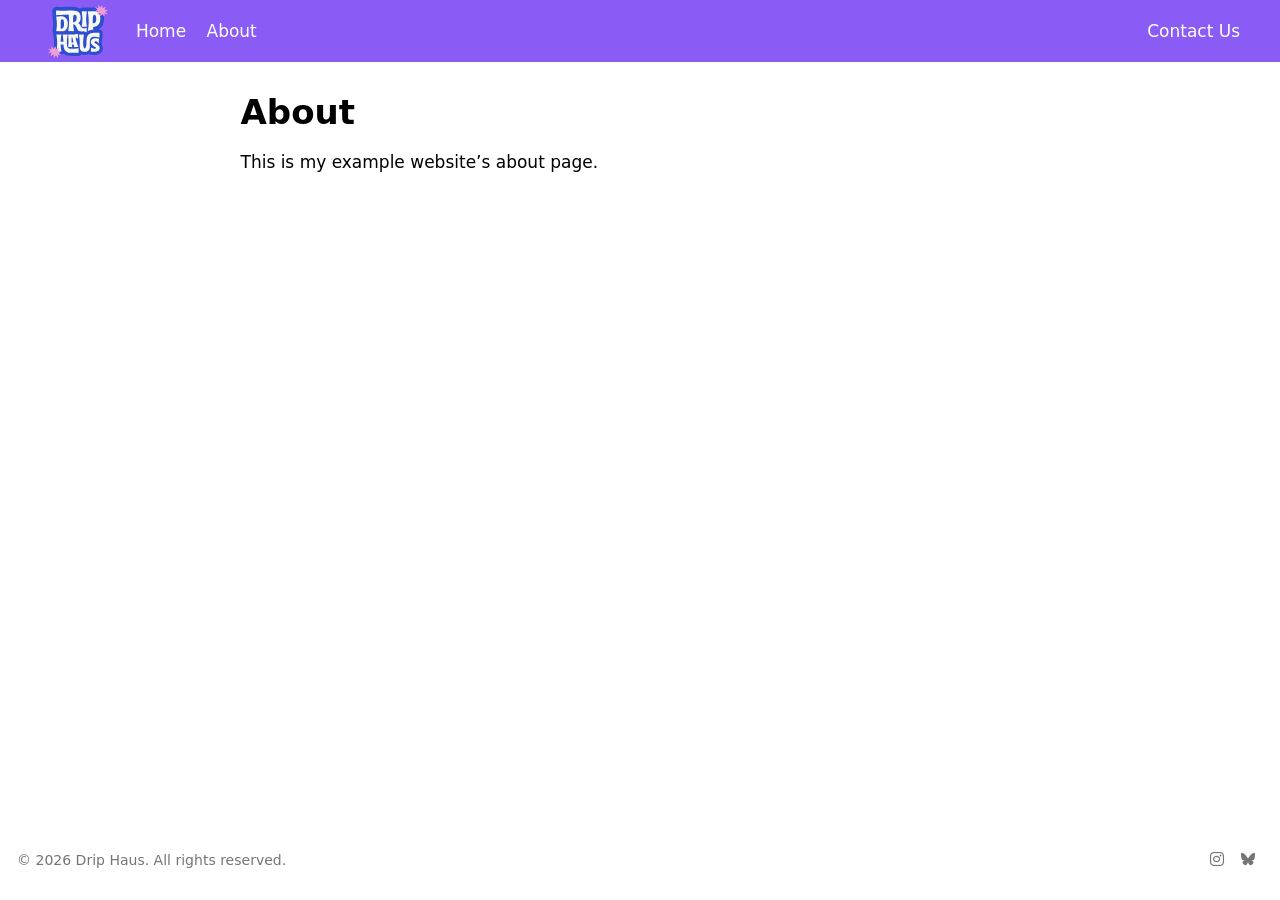
==== commit d96d094b: "remove footer background" ====
--- a/docs/pages/about.html
+++ b/docs/pages/about.html
@@ -43,9 +43,9 @@
 <link href="../site_libs/quarto-html/quarto-syntax-highlighting-587c61ba64f3a5504c4d52d930310e48.css" rel="stylesheet" class="quarto-color-scheme-extra" id="quarto-text-highlighting-styles">
 <script src="../site_libs/bootstrap/bootstrap.min.js"></script>
 <link href="../site_libs/bootstrap/bootstrap-icons.css" rel="stylesheet">
-<link href="../site_libs/bootstrap/bootstrap-8693f5dcc291f9c55afe8174fd1c93c3.min.css" rel="stylesheet" append-hash="true" class="quarto-color-scheme" id="quarto-bootstrap" data-mode="light">
-<link href="../site_libs/bootstrap/bootstrap-dark-adb19f82b990c1ddb24500aba3812ad6.min.css" rel="stylesheet" append-hash="true" class="quarto-color-scheme quarto-color-alternate" id="quarto-bootstrap" data-mode="light">
-<link href="../site_libs/bootstrap/bootstrap-8693f5dcc291f9c55afe8174fd1c93c3.min.css" rel="stylesheet" append-hash="true" class="quarto-color-scheme-extra" id="quarto-bootstrap" data-mode="light">
+<link href="../site_libs/bootstrap/bootstrap-321c5d467672d8d1f271b52380ac42a5.min.css" rel="stylesheet" append-hash="true" class="quarto-color-scheme" id="quarto-bootstrap" data-mode="light">
+<link href="../site_libs/bootstrap/bootstrap-dark-6bcf3a1c3b0f9352f07168f83acef385.min.css" rel="stylesheet" append-hash="true" class="quarto-color-scheme quarto-color-alternate" id="quarto-bootstrap" data-mode="light">
+<link href="../site_libs/bootstrap/bootstrap-321c5d467672d8d1f271b52380ac42a5.min.css" rel="stylesheet" append-hash="true" class="quarto-color-scheme-extra" id="quarto-bootstrap" data-mode="light">
 <script id="quarto-search-options" type="application/json">{
   "location": "navbar",
   "copy-button": false,
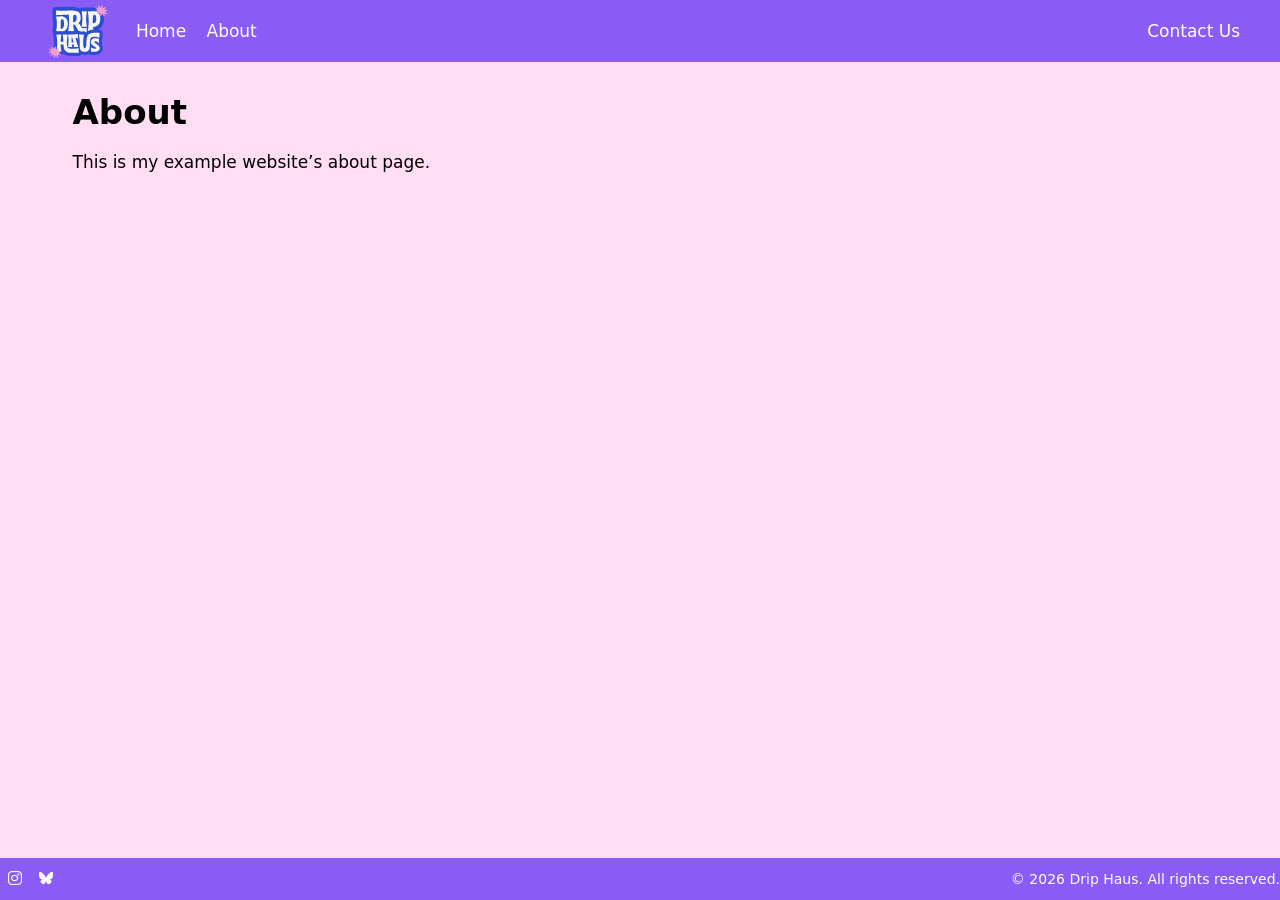
==== commit 90d399b4: "footer, background, and page layout changes" ====
--- a/docs/pages/about.html
+++ b/docs/pages/about.html
@@ -7,7 +7,7 @@
 <meta name="viewport" content="width=device-width, initial-scale=1.0, user-scalable=yes">
 
 
-<title>About – Example Quarto Website</title>
+<title>About – Drip Haus</title>
 <style>
 code{white-space: pre-wrap;}
 span.smallcaps{font-variant: small-caps;}
@@ -43,9 +43,9 @@
 <link href="../site_libs/quarto-html/quarto-syntax-highlighting-587c61ba64f3a5504c4d52d930310e48.css" rel="stylesheet" class="quarto-color-scheme-extra" id="quarto-text-highlighting-styles">
 <script src="../site_libs/bootstrap/bootstrap.min.js"></script>
 <link href="../site_libs/bootstrap/bootstrap-icons.css" rel="stylesheet">
-<link href="../site_libs/bootstrap/bootstrap-321c5d467672d8d1f271b52380ac42a5.min.css" rel="stylesheet" append-hash="true" class="quarto-color-scheme" id="quarto-bootstrap" data-mode="light">
-<link href="../site_libs/bootstrap/bootstrap-dark-6bcf3a1c3b0f9352f07168f83acef385.min.css" rel="stylesheet" append-hash="true" class="quarto-color-scheme quarto-color-alternate" id="quarto-bootstrap" data-mode="light">
-<link href="../site_libs/bootstrap/bootstrap-321c5d467672d8d1f271b52380ac42a5.min.css" rel="stylesheet" append-hash="true" class="quarto-color-scheme-extra" id="quarto-bootstrap" data-mode="light">
+<link href="../site_libs/bootstrap/bootstrap-8889713dd6849ed777cc68783b48c32d.min.css" rel="stylesheet" append-hash="true" class="quarto-color-scheme" id="quarto-bootstrap" data-mode="light">
+<link href="../site_libs/bootstrap/bootstrap-dark-9b56bfdb25e2159820516a609e661507.min.css" rel="stylesheet" append-hash="true" class="quarto-color-scheme quarto-color-alternate" id="quarto-bootstrap" data-mode="light">
+<link href="../site_libs/bootstrap/bootstrap-8889713dd6849ed777cc68783b48c32d.min.css" rel="stylesheet" append-hash="true" class="quarto-color-scheme-extra" id="quarto-bootstrap" data-mode="light">
 <script id="quarto-search-options" type="application/json">{
   "location": "navbar",
   "copy-button": false,
@@ -76,15 +76,13 @@
 
 
 <link rel="stylesheet" href="../assets/css/styles.css">
-<meta property="og:title" content="Example Quarto Website">
-<meta property="og:description" content="Example quarto website with generic branding">
-<meta property="og:image" content="assets/images/logo.png">
-<meta property="og:site_name" content="Example Quarto Website">
-<meta property="og:image:height" content="630">
-<meta property="og:image:width" content="1200">
+<meta property="og:title" content="Drip Haus">
+<meta property="og:description" content="An example Quarto website with generic branding">
+<meta property="og:image" content="https://niboxr.github.io/Example-Quarto-Website/pages/assets/images/logo.png">
+<meta property="og:site_name" content="Drip Haus">
 </head>
 
-<body class="nav-fixed fullcontent quarto-light">
+<body class="nav-fixed quarto-light">
 
 <div id="quarto-search-results"></div>
   <header id="quarto-header" class="headroom fixed-top">
@@ -123,12 +121,12 @@
     </nav>
 </header>
 <!-- content -->
-<div id="quarto-content" class="quarto-container page-columns page-rows-contents page-layout-article page-navbar">
+<div id="quarto-content" class="quarto-container page-columns page-rows-contents page-layout-full page-navbar">
 <!-- sidebar -->
 <!-- margin-sidebar -->
     
 <!-- main -->
-<main class="content" id="quarto-document-content">
+<main class="content column-page" id="quarto-document-content">
 
 <header id="title-block-header" class="quarto-title-block default">
 <div class="quarto-title">
@@ -137,7 +135,7 @@
 
 
 
-<div class="quarto-title-meta">
+<div class="quarto-title-meta column-page">
 
     
   
@@ -227,7 +225,7 @@
     }
       var localhostRegex = new RegExp(/^(?:http|https):\/\/localhost\:?[0-9]*\//);
       var mailtoRegex = new RegExp(/^mailto:/);
-        var filterRegex = new RegExp('/' + window.location.host + '/');
+        var filterRegex = new RegExp("https:\/\/niboxr\.github\.io\/Example-Quarto-Website\/");
       var isInternal = (href) => {
           return filterRegex.test(href) || localhostRegex.test(href) || mailtoRegex.test(href);
       }
@@ -558,12 +556,6 @@
 <footer class="footer">
   <div class="nav-footer">
     <div class="nav-footer-left">
-<p>© 2026 Drip Haus. All rights reserved.</p>
-</div>   
-    <div class="nav-footer-center">
-      &nbsp;
-    </div>
-    <div class="nav-footer-right">
       <ul class="footer-items list-unstyled">
     <li class="nav-item compact">
     <a class="nav-link" href="https://instagram.com">
@@ -578,7 +570,13 @@
     </a>
   </li>  
 </ul>
+    </div>   
+    <div class="nav-footer-center">
+      &nbsp;
     </div>
+    <div class="nav-footer-right">
+<p>© 2026 Drip Haus. All rights reserved.</p>
+</div>
   </div>
 </footer>
 
--- a/docs/assets/css/styles.css
+++ b/docs/assets/css/styles.css
@@ -31,4 +31,37 @@
   padding: 0 !important;
   margin: 0 !important;
 
+}
+
+/************
+Footer height
+*************/
+/* 1. Set a strict height limit and handle any content overflow */
+footer.footer {
+  max-height: 50px !important; /* Adjust this number to your target height */
+  padding-top: 0 !important;
+  padding-bottom: 0 !important;
+  overflow: hidden !important; /* Prevents text from spilling out */
+}
+
+/* 2. Target Quarto's internal grid structure to align text vertically */
+footer.footer .nav-footer {
+  height: 100% !important;
+  min-height: 0 !important;
+  padding: 0 !important;
+  margin: 0 !important;
+  display: flex !important;
+  align-items: center !important; /* Centers the content vertically */
+}
+
+/* 3. Strip out default margins from paragraphs and links inside the footer */
+footer.footer p, 
+footer.footer span, 
+footer.footer a, 
+footer.footer .nav-footer-center,
+footer.footer .nav-footer-left,
+footer.footer .nav-footer-right {
+  margin-top: 0 !important;
+  margin-bottom: 0 !important;
+  line-height: 1.2 !important; /* Shrinks the text line height */
 }
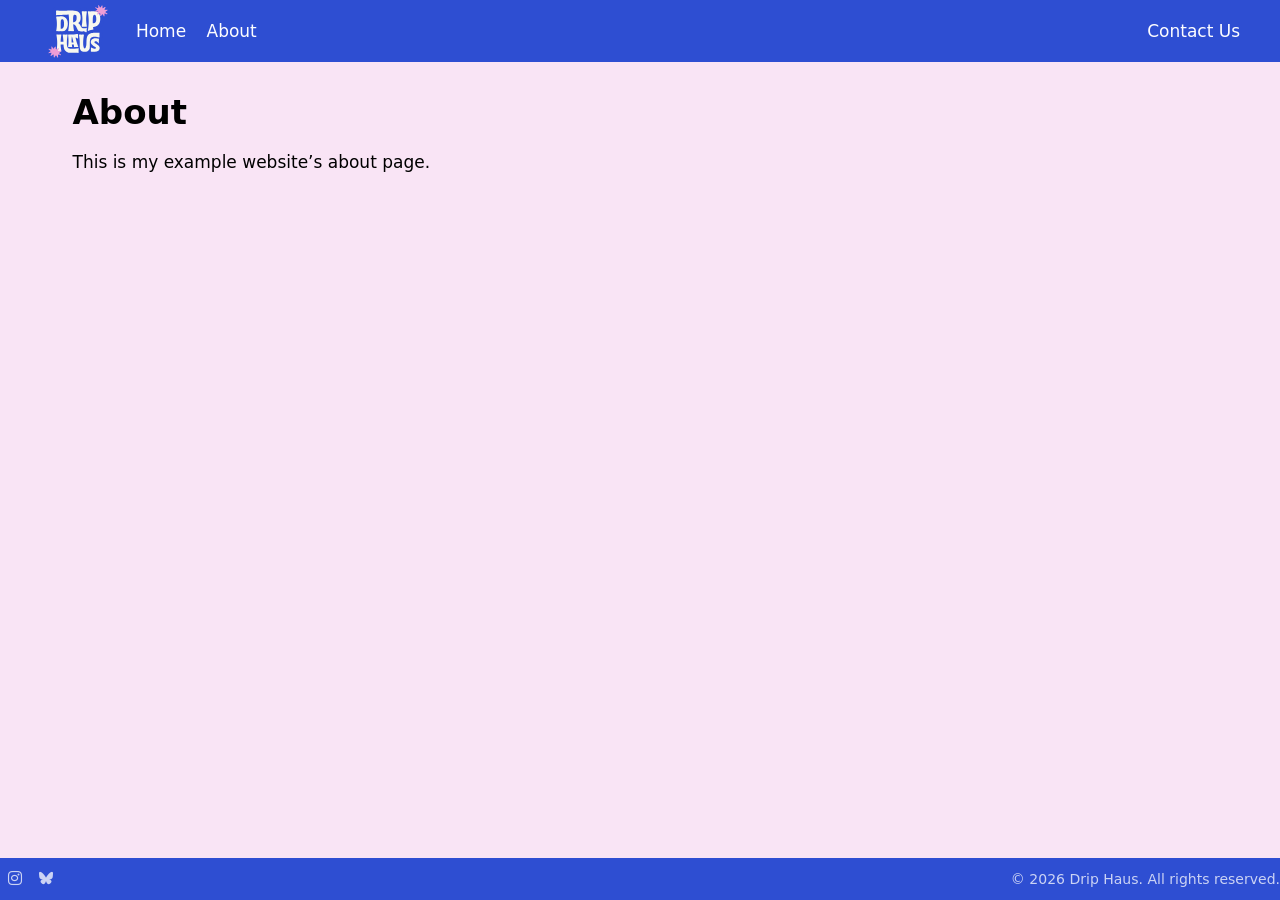
==== commit d6f70504: "Color changes" ====
--- a/docs/pages/about.html
+++ b/docs/pages/about.html
@@ -43,9 +43,9 @@
 <link href="../site_libs/quarto-html/quarto-syntax-highlighting-587c61ba64f3a5504c4d52d930310e48.css" rel="stylesheet" class="quarto-color-scheme-extra" id="quarto-text-highlighting-styles">
 <script src="../site_libs/bootstrap/bootstrap.min.js"></script>
 <link href="../site_libs/bootstrap/bootstrap-icons.css" rel="stylesheet">
-<link href="../site_libs/bootstrap/bootstrap-8889713dd6849ed777cc68783b48c32d.min.css" rel="stylesheet" append-hash="true" class="quarto-color-scheme" id="quarto-bootstrap" data-mode="light">
-<link href="../site_libs/bootstrap/bootstrap-dark-9b56bfdb25e2159820516a609e661507.min.css" rel="stylesheet" append-hash="true" class="quarto-color-scheme quarto-color-alternate" id="quarto-bootstrap" data-mode="light">
-<link href="../site_libs/bootstrap/bootstrap-8889713dd6849ed777cc68783b48c32d.min.css" rel="stylesheet" append-hash="true" class="quarto-color-scheme-extra" id="quarto-bootstrap" data-mode="light">
+<link href="../site_libs/bootstrap/bootstrap-36f65afe35d05f3caa85fdc49b5e7858.min.css" rel="stylesheet" append-hash="true" class="quarto-color-scheme" id="quarto-bootstrap" data-mode="light">
+<link href="../site_libs/bootstrap/bootstrap-dark-59a2b7bbde291664d0e53d9d4218a2a5.min.css" rel="stylesheet" append-hash="true" class="quarto-color-scheme quarto-color-alternate" id="quarto-bootstrap" data-mode="light">
+<link href="../site_libs/bootstrap/bootstrap-36f65afe35d05f3caa85fdc49b5e7858.min.css" rel="stylesheet" append-hash="true" class="quarto-color-scheme-extra" id="quarto-bootstrap" data-mode="light">
 <script id="quarto-search-options" type="application/json">{
   "location": "navbar",
   "copy-button": false,
